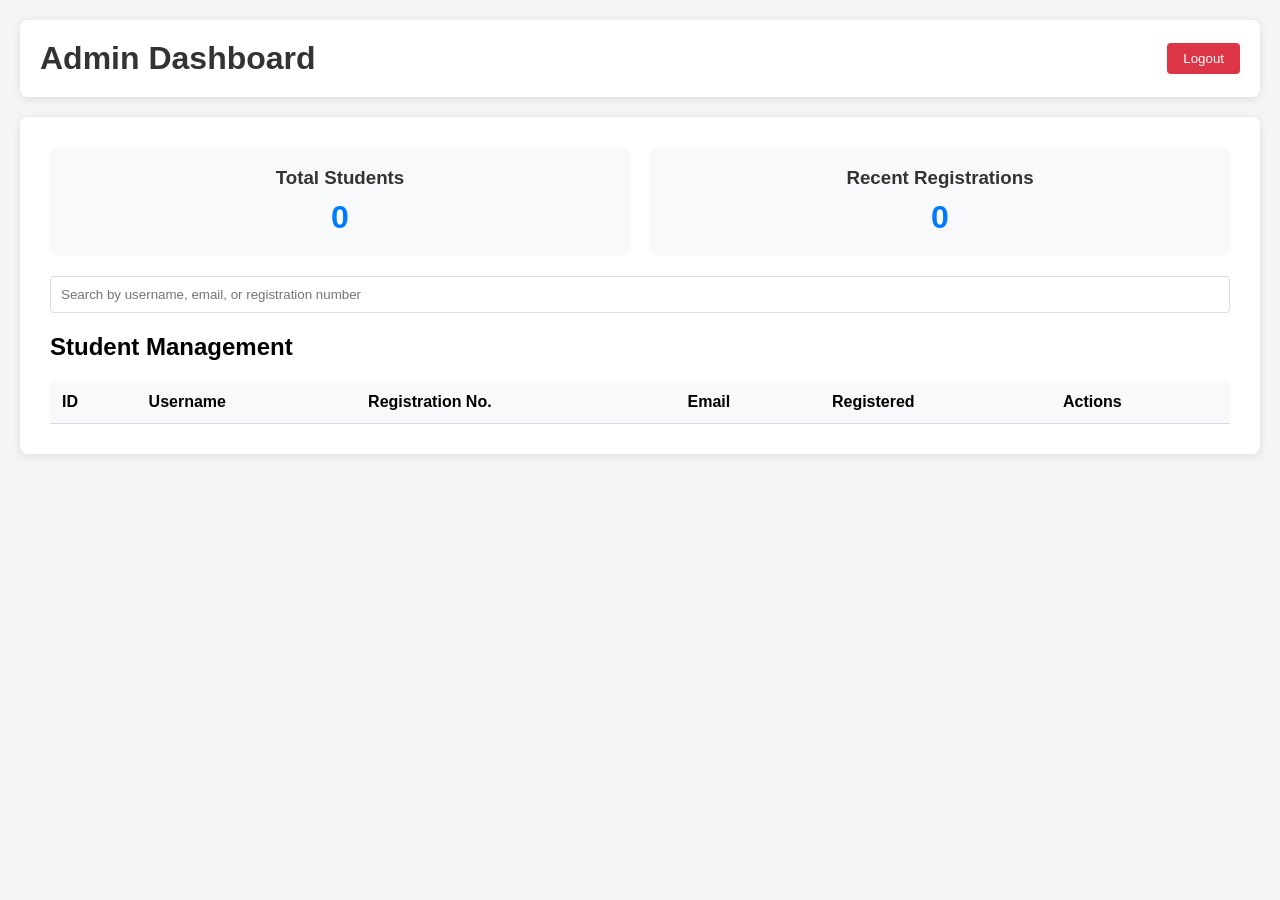
==== frontend/assets/dashboard.html @ a73acebe "done" ====
<!DOCTYPE html>
<html lang="en">
<head>
    <meta charset="UTF-8">
    <meta name="viewport" content="width=device-width, initial-scale=1.0">
    <title>GreenField Institute - Admin Dashboard</title>
    <style>
        body {
            font-family: Arial, sans-serif;
            margin: 0;
            padding: 20px;
            background-color: #f5f5f5;
        }
        .header {
            background-color: white;
            padding: 20px;
            border-radius: 8px;
            box-shadow: 0 2px 10px rgba(0,0,0,0.1);
            margin-bottom: 20px;
            display: flex;
            justify-content: space-between;
            align-items: center;
            flex-wrap: wrap;
            gap: 10px;
        }
        .header h1 { margin: 0; color: #333; }
        .logout-btn {
            background-color: #dc3545;
            color: white;
            padding: 8px 16px;
            border: none;
            border-radius: 4px;
            cursor: pointer;
        }
        .container {
            background-color: white;
            padding: 30px;
            border-radius: 8px;
            box-shadow: 0 2px 10px rgba(0,0,0,0.1);
        }
        .stats {
            display: flex;
            gap: 20px;
            margin-bottom: 20px;
            flex-wrap: wrap;
        }
        .stat-card {
            flex: 1;
            min-width: 220px;
            background-color: #f8f9fa;
            padding: 20px;
            border-radius: 8px;
            text-align: center;
        }
        .stat-card h3 { margin: 0 0 10px 0; color: #333; }
        .number {
            font-size: 2em;
            font-weight: bold;
            color: #007bff;
        }
        .filters {
            display: flex;
            gap: 10px;
            flex-wrap: wrap;
            margin-bottom: 20px;
        }
        .filters input {
            flex: 1;
            min-width: 200px;
            padding: 10px;
            border: 1px solid #ddd;
            border-radius: 4px;
        }
        table {
            width: 100%;
            border-collapse: collapse;
            margin-top: 10px;
        }
        th, td {
            padding: 12px;
            text-align: left;
            border-bottom: 1px solid #ddd;
        }
        th {
            background-color: #f8f9fa;
            font-weight: bold;
        }
        .actions {
            display: flex;
            gap: 10px;
            flex-wrap: wrap;
        }
        .btn {
            padding: 6px 12px;
            border: none;
            border-radius: 4px;
            cursor: pointer;
            text-decoration: none;
            display: inline-block;
        }
        .btn-edit { background-color: #ffc107; color: black; }
        .btn-delete { background-color: #dc3545; color: white; }
        .message {
            margin-top: 20px;
            padding: 10px;
            border-radius: 4px;
            display: none;
        }
        .success {
            background-color: #d4edda;
            color: #155724;
            border: 1px solid #c3e6cb;
        }
        .error {
            background-color: #f8d7da;
            color: #721c24;
            border: 1px solid #f5c6cb;
        }
        .modal {
            display: none;
            position: fixed;
            z-index: 1;
            left: 0;
            top: 0;
            width: 100%;
            height: 100%;
            background-color: rgba(0,0,0,0.4);
        }
        .modal-content {
            background-color: white;
            margin: 15% auto;
            padding: 20px;
            border: 1px solid #888;
            width: 90%;
            max-width: 500px;
            border-radius: 8px;
        }
        .close {
            color: #aaa;
            float: right;
            font-size: 28px;
            font-weight: bold;
            cursor: pointer;
        }
        .form-group { margin-bottom: 15px; }
        .form-group label {
            display: block;
            margin-bottom: 5px;
            font-weight: bold;
        }
        .form-group input, .form-group textarea {
            width: 100%;
            padding: 8px;
            border: 1px solid #ddd;
            border-radius: 4px;
            box-sizing: border-box;
        }
        .form-group textarea { height: 60px; }
    </style>
</head>
<body>
    <div class="header">
        <h1>Admin Dashboard</h1>
        <button class="logout-btn" onclick="logout()">Logout</button>
    </div>

    <div class="container">
        <div class="stats">
            <div class="stat-card">
                <h3>Total Students</h3>
                <div class="number" id="totalStudents">0</div>
            </div>
            <div class="stat-card">
                <h3>Recent Registrations</h3>
                <div class="number" id="recentStudents">0</div>
            </div>
        </div>

        <div class="filters">
            <input type="text" id="searchInput" placeholder="Search by username, email, or registration number">
        </div>

        <h2>Student Management</h2>
        <table>
            <thead>
                <tr>
                    <th>ID</th>
                    <th>Username</th>
                    <th>Registration No.</th>
                    <th>Email</th>
                    <th>Registered</th>
                    <th>Actions</th>
                </tr>
            </thead>
            <tbody id="studentsBody"></tbody>
        </table>

        <div id="message" class="message"></div>
    </div>

    <script>
        const API_BASE = '../backend/routes/api.php';
        let students = [];

        document.getElementById('searchInput').addEventListener('input', function() {
            displayStudents(this.value);
        });

        fetch(`${API_BASE}/admin/check`)
            .then(response => response.json())
            .then(data => {
                if (!data.logged_in) {
                    window.location.href = 'admin.html';
                } else {
                    loadStudents();
                }
            });

        function loadStudents() {
            fetch(`${API_BASE}/students`)
                .then(response => response.json())
                .then(data => {
                    if (data.success) {
                        students = data.data;
                        displayStudents();
                        updateStats();
                    } else {
                        showMessage(data.message, false);
                    }
                })
                .catch(() => showMessage('Failed to load students', false));
        }

        function displayStudents(filter = '') {
            const tbody = document.getElementById('studentsBody');
            tbody.innerHTML = '';
            const query = filter.trim().toLowerCase();

            students
                .filter(student => {
                    if (!query) return true;
                    return [
                        student.name,
                        student.username || '',
                        student.email,
                        student.registration_number || ''
                    ].some(value => value.toLowerCase().includes(query));
                })
                .forEach(student => {
                    const row = document.createElement('tr');
                    row.innerHTML = `
                        <td>${student.id}</td>
                        <td>${student.username || student.name}</td>
                        <td>${student.registration_number || ''}</td>
                        <td>${student.email}</td>
                        <td>${new Date(student.created_at).toLocaleDateString()}</td>
                        <td class="actions">
                            <button class="btn btn-delete" onclick="deleteStudent(${student.id})">Delete</button>
                        </td>
                    `;
                    tbody.appendChild(row);
                });
        }

        function updateStats() {
            document.getElementById('totalStudents').textContent = students.length;
            const recent = students.filter(student => {
                const regDate = new Date(student.created_at);
                const weekAgo = new Date();
                weekAgo.setDate(weekAgo.getDate() - 7);
                return regDate >= weekAgo;
            }).length;
            document.getElementById('recentStudents').textContent = recent;
        }

        function deleteStudent(id) {
            if (confirm('Are you sure you want to delete this student?')) {
                fetch(`${API_BASE}/students/${id}`, { method: 'DELETE' })
                    .then(response => response.json())
                    .then(data => {
                        showMessage(data.message, data.success);
                        if (data.success) {
                            loadStudents();
                        }
                    })
                    .catch(() => showMessage('An error occurred', false));
            }
        }

        function logout() {
            fetch(`${API_BASE}/admin/logout`, { method: 'POST' })
                .then(response => response.json())
                .then(data => {
                    if (data.success) {
                        window.location.href = 'admin.html';
                    }
                });
        }

        function showMessage(message, isSuccess) {
            const messageDiv = document.getElementById('message');
            messageDiv.style.display = 'block';
            messageDiv.className = 'message ' + (isSuccess ? 'success' : 'error');
            messageDiv.textContent = message;
            setTimeout(() => {
                messageDiv.style.display = 'none';
            }, 5000);
        }

    </script>
</body>
</html>
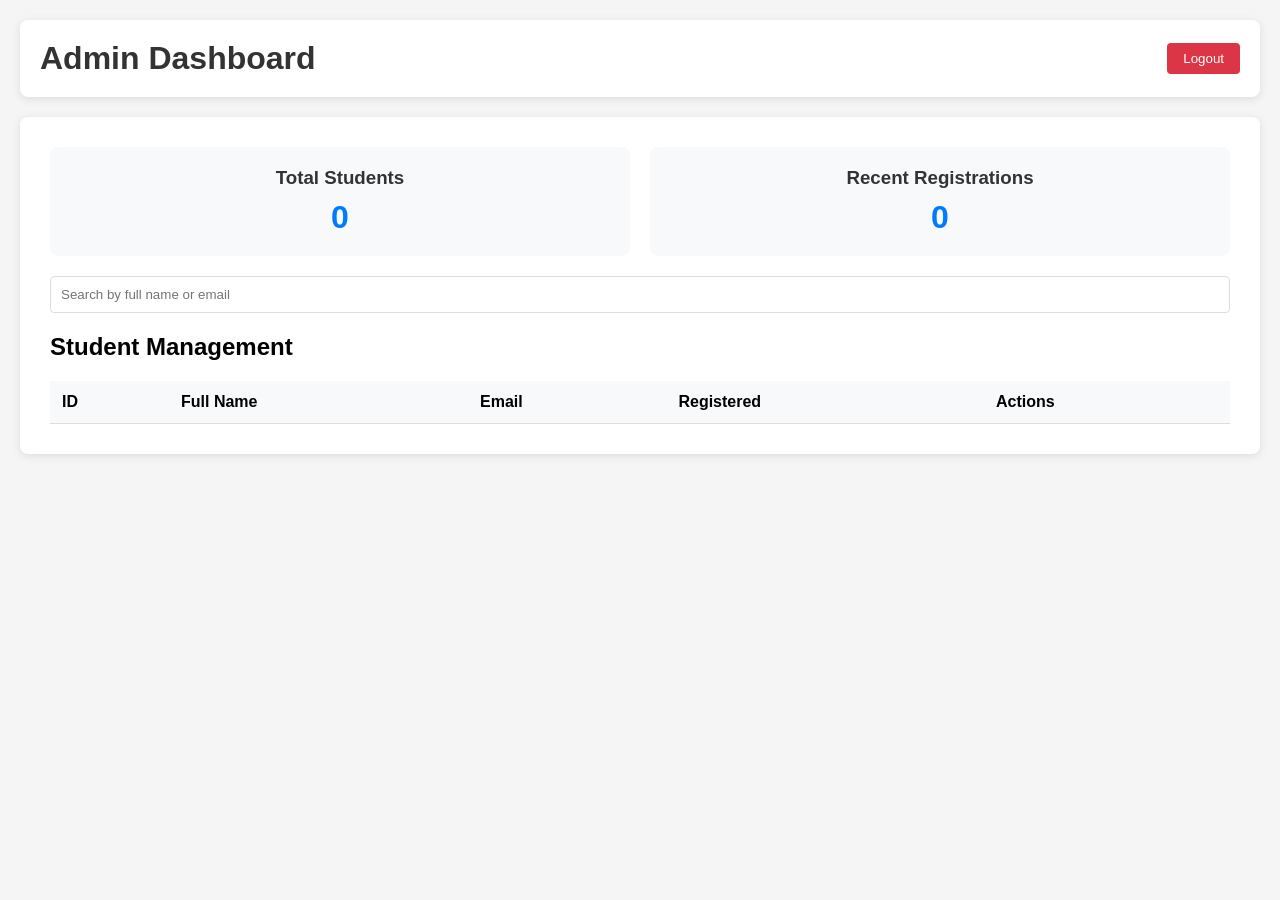
==== commit b9a0a02f: "done" ====
--- a/frontend/assets/dashboard.html
+++ b/frontend/assets/dashboard.html
@@ -177,7 +177,7 @@
         </div>
 
         <div class="filters">
-            <input type="text" id="searchInput" placeholder="Search by username, email, or registration number">
+            <input type="text" id="searchInput" placeholder="Search by full name or email">
         </div>
 
         <h2>Student Management</h2>
@@ -185,8 +185,7 @@
             <thead>
                 <tr>
                     <th>ID</th>
-                    <th>Username</th>
-                    <th>Registration No.</th>
+                    <th>Full Name</th>
                     <th>Email</th>
                     <th>Registered</th>
                     <th>Actions</th>
@@ -199,7 +198,7 @@
     </div>
 
     <script>
-        const API_BASE = '../backend/routes/api.php';
+        const API_BASE = '../../backend/routes/api.php';
         let students = [];
 
         document.getElementById('searchInput').addEventListener('input', function() {
@@ -242,16 +241,14 @@
                     return [
                         student.name,
                         student.username || '',
-                        student.email,
-                        student.registration_number || ''
+                        student.email
                     ].some(value => value.toLowerCase().includes(query));
                 })
                 .forEach(student => {
                     const row = document.createElement('tr');
                     row.innerHTML = `
                         <td>${student.id}</td>
-                        <td>${student.username || student.name}</td>
-                        <td>${student.registration_number || ''}</td>
+                        <td>${student.name || student.username}</td>
                         <td>${student.email}</td>
                         <td>${new Date(student.created_at).toLocaleDateString()}</td>
                         <td class="actions">
